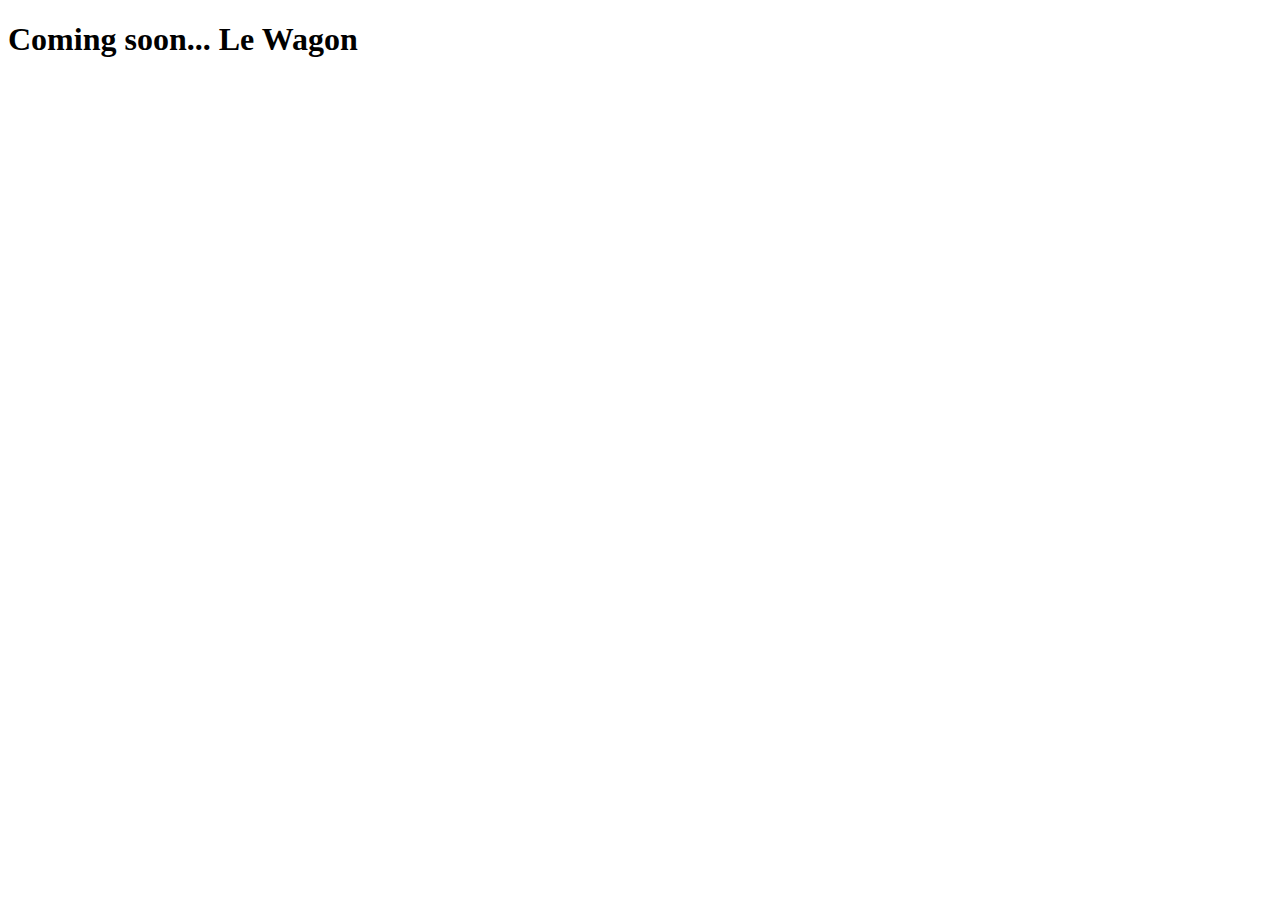
==== index.html @ a707c9dd "Basic HTML skeleton for the Coming Soon page" ====
<!DOCTYPE html>
<html>
<head>
	<meta charset="utf-8">
	<meta name="viewport" content="width=device-width, initial-scale=1">
	<title></title>
</head>
<body>
	<h1>Coming soon... Le Wagon</h1>
</body>
</html>
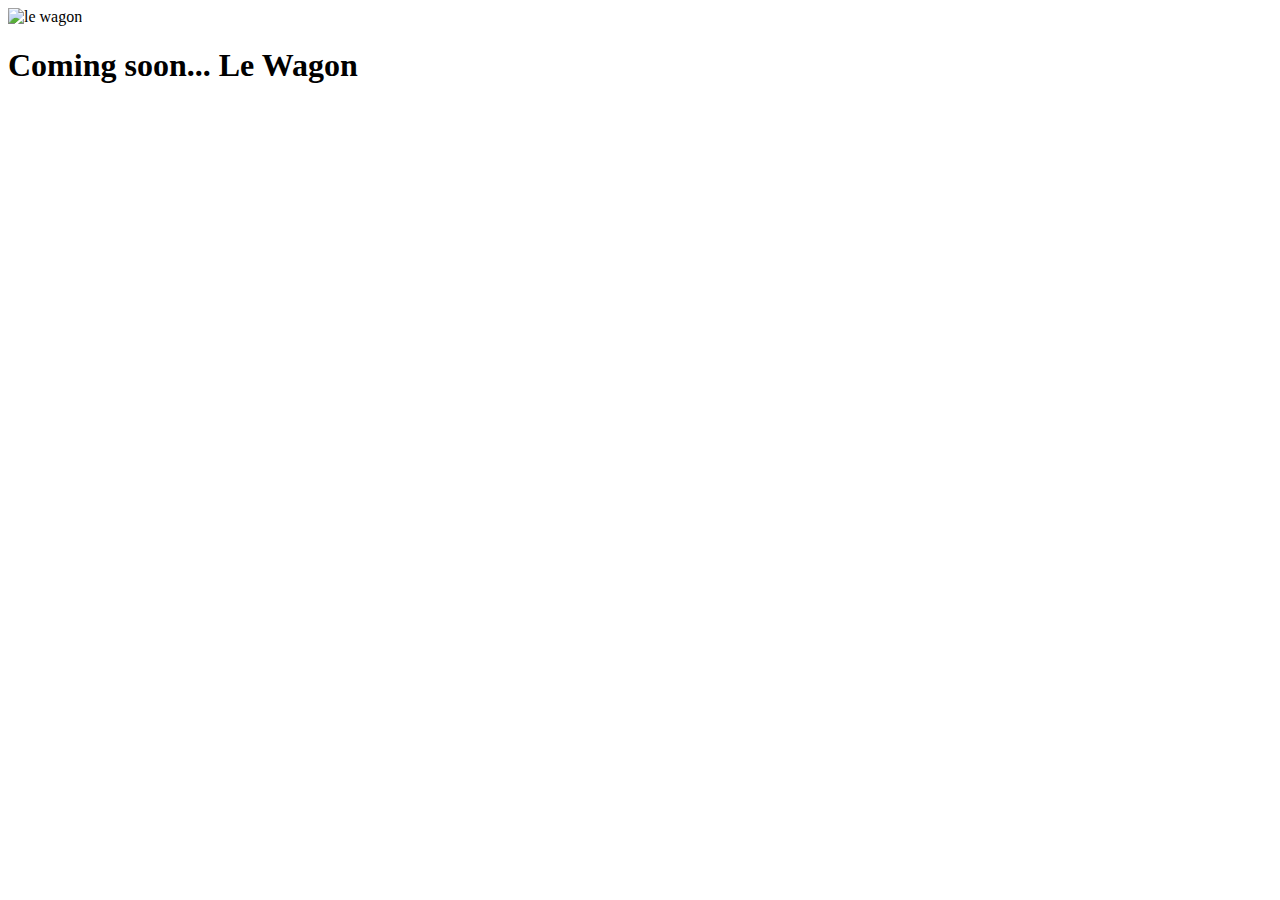
==== commit 28f9a142: "Added Le Wagon's logo" ====
--- a/index.html
+++ b/index.html
@@ -6,6 +6,7 @@
 	<title></title>
 </head>
 <body>
+	<img src="lewagon-circle.png" alt="le wagon">
 	<h1>Coming soon... Le Wagon</h1>
 </body>
 </html>
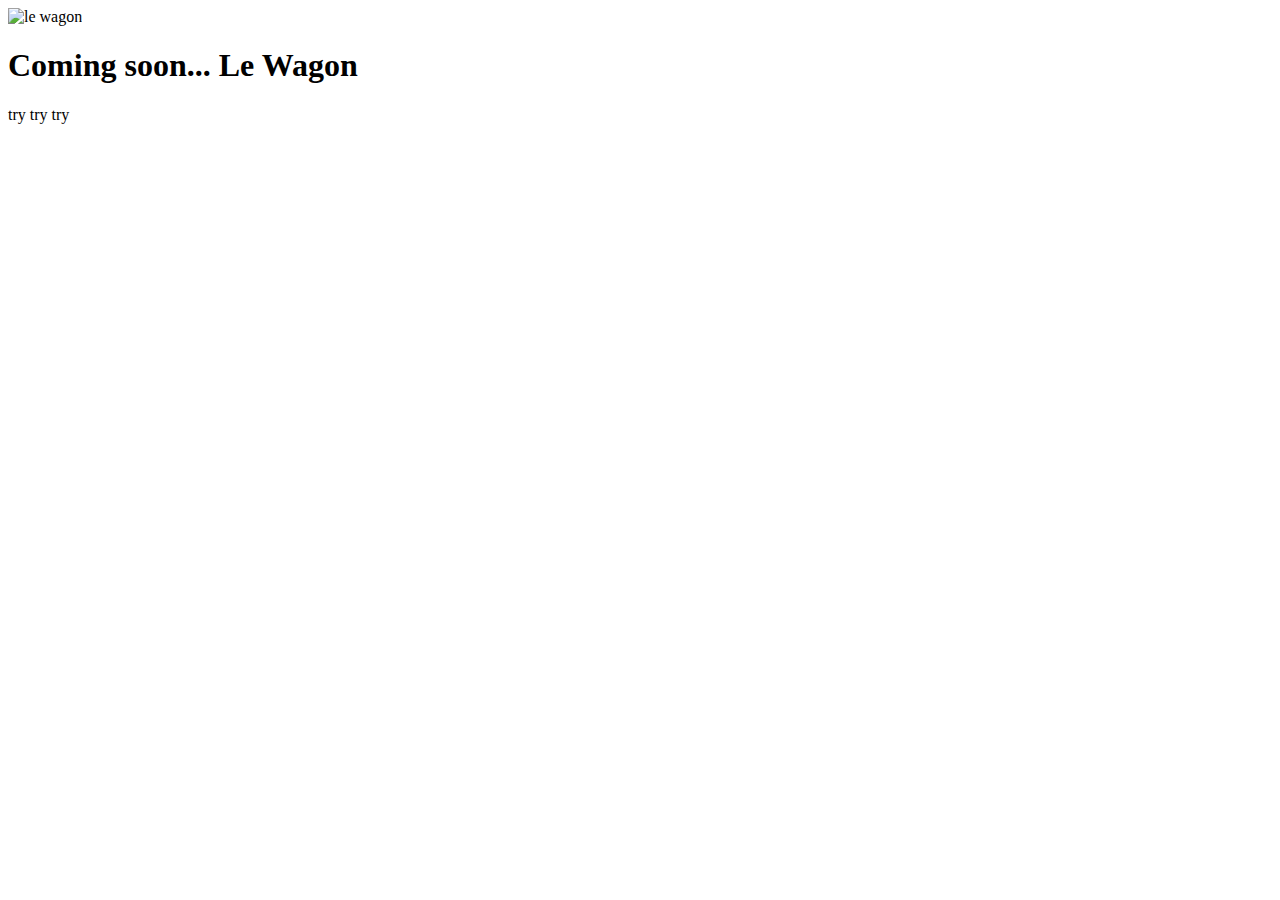
==== commit dbd4e765: "things added" ====
--- a/index.html
+++ b/index.html
@@ -8,6 +8,7 @@
 <body>
 	<img src="lewagon-circle.png" alt="le wagon">
 	<h1>Coming soon... Le Wagon</h1>
+	<p>try try try </p>
 </body>
 </html>
 
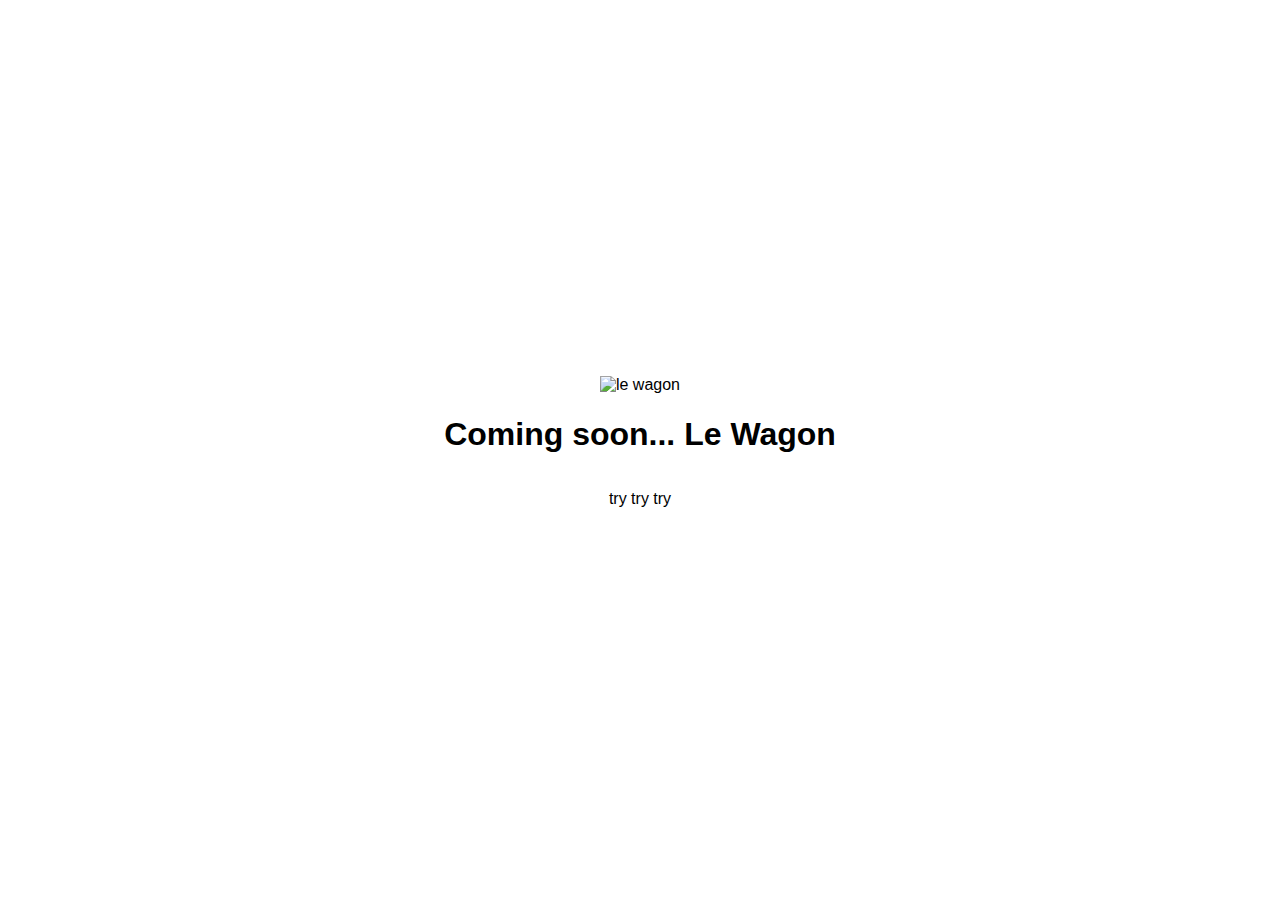
==== commit 53f83135: "Centered image and tagline" ====
--- a/index.html
+++ b/index.html
@@ -4,8 +4,10 @@
 	<meta charset="utf-8">
 	<meta name="viewport" content="width=device-width, initial-scale=1">
 	<title></title>
+	<link rel="stylesheet" href="style.css">
 </head>
 <body>
+	<div id="container">
 	<img src="lewagon-circle.png" alt="le wagon">
 	<h1>Coming soon... Le Wagon</h1>
 	<p>try try try </p>
--- a/style.css
+++ b/style.css
@@ -0,0 +1,17 @@
+body {
+	margin:  0;
+	font-family: Helvetica;
+}
+
+#logo {
+	height:  80px;
+	width:  80px;
+}
+
+#container {
+	display: flex;
+	align-items:  center;
+	justify-content: center;
+	height: 100vh;
+	flex-direction: column;
+}